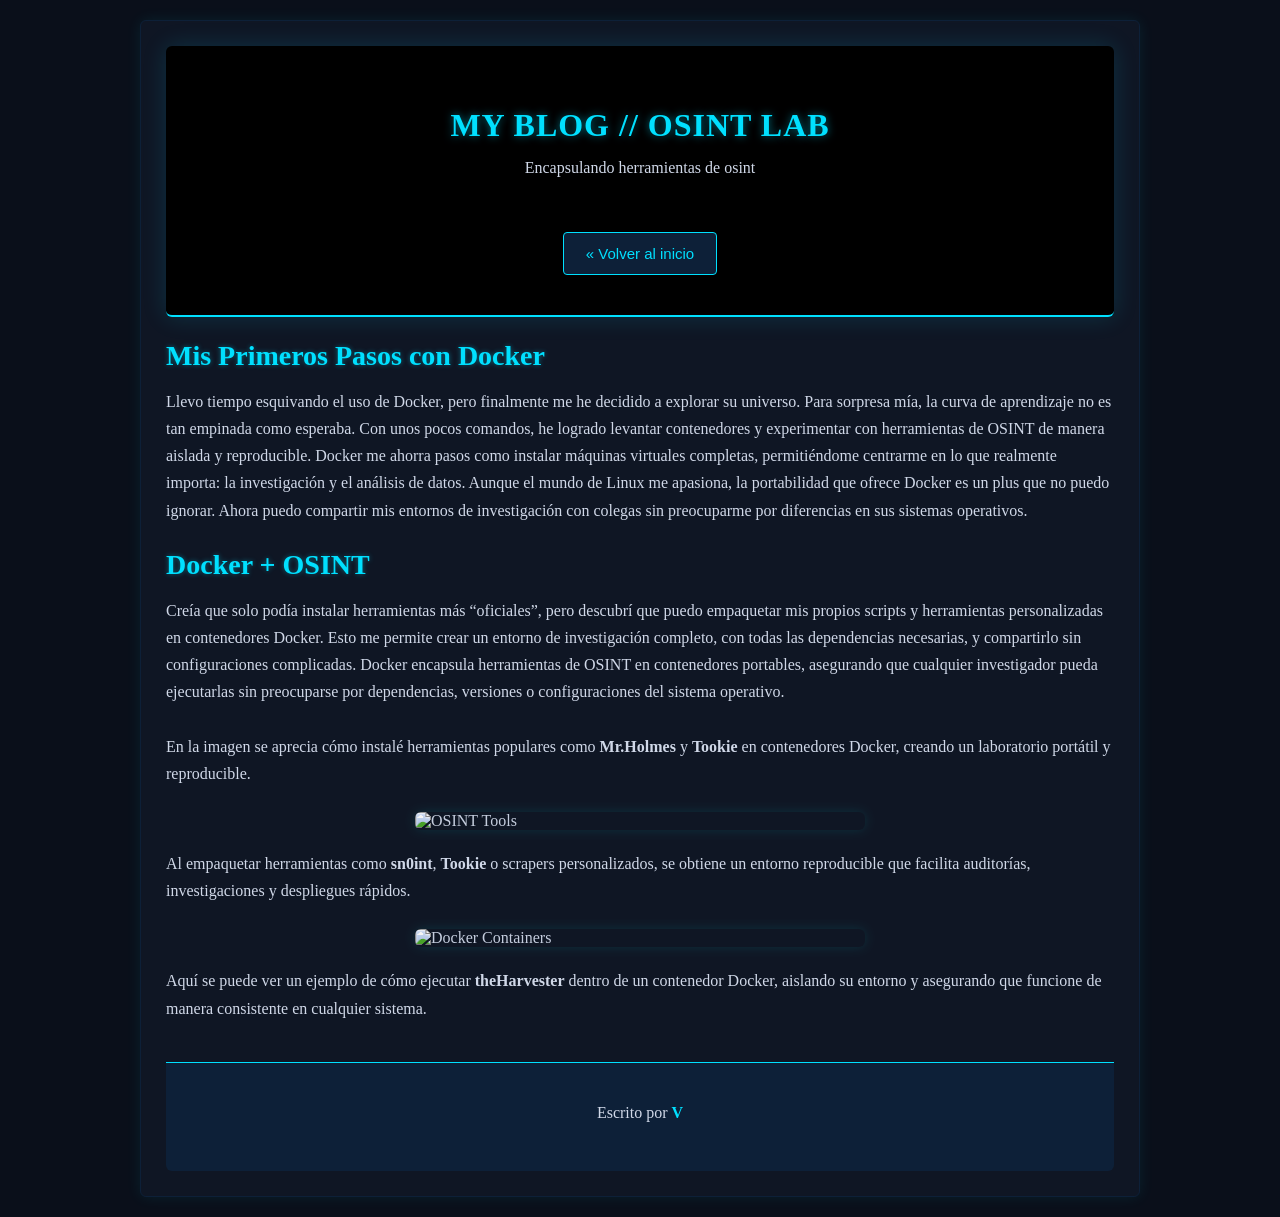
==== post/post13-07.html @ 6e219ebd "Fix CSS link path in post13-07.html" ====
<!DOCTYPE html>
<html>
<head>
  <title>Docker + OSINT // OSINT LAB</title>
  <meta charset="UTF-8">
  <meta name="viewport" content="width=device-width, initial-scale=1">

  <!-- Tipografía moderna -->
  <link rel="stylesheet" href="https://fonts.googleapis.com/css2?family=JetBrains+Mono:wght@300;400;700&display=swap">

  <!-- CSS del post -->
  <link rel="stylesheet" href="post13-07.css">
</head>

<body>

<div class="post-container" style="max-width:1000px">

  <!-- Header -->
  <header class="w3-center w3-padding-32">
    <h1><b>MY BLOG // OSINT LAB</b></h1>
    <p>Encapsulando herramientas de osint </p>

    <a href="index.html">
      <button class="back-button">« Volver al inicio</button>
    </a>
  </header>

  <!-- Contenido del post -->
  <div class="w3-card-4 w3-margin w3-white">

    <!-- Sección 1 -->
    <div class="w3-container">
      <h2><b>Mis Primeros Pasos con Docker</b></h2>
      <p>
        Llevo tiempo esquivando el uso de Docker, pero finalmente me he decidido a explorar su universo.
        Para sorpresa mía, la curva de aprendizaje no es tan empinada como esperaba. Con unos pocos comandos,
        he logrado levantar contenedores y experimentar con herramientas de OSINT de manera aislada y reproducible.
        Docker me ahorra pasos como instalar máquinas virtuales completas, permitiéndome centrarme en lo que realmente importa:
        la investigación y el análisis de datos.
        Aunque el mundo de Linux me apasiona, la portabilidad que ofrece Docker es un plus que no puedo ignorar.
        Ahora puedo compartir mis entornos de investigación con colegas sin preocuparme por diferencias en sus sistemas operativos.
      </p>
    </div>

    <!-- Sección 2 -->
    <div class="w3-container">
      <h2><b>Docker + OSINT</b></h2>
      <p>
        Creía que solo podía instalar herramientas más “oficiales”, pero descubrí que puedo empaquetar mis propios scripts
        y herramientas personalizadas en contenedores Docker. Esto me permite crear un entorno de investigación completo,
        con todas las dependencias necesarias, y compartirlo sin configuraciones complicadas.
        Docker encapsula herramientas de OSINT en contenedores portables, asegurando que cualquier investigador pueda ejecutarlas
        sin preocuparse por dependencias, versiones o configuraciones del sistema operativo.
        <br><br>
        En la imagen se aprecia cómo instalé herramientas populares como <b>Mr.Holmes</b> y <b>Tookie</b> en contenedores Docker,
        creando un laboratorio portátil y reproducible.
      </p>
    </div>

    <!-- Imagen 2 -->
    <img src="images/osint.png" alt="OSINT Tools" class="post-image">

    <!-- Sección 3 -->
    <div class="w3-container">
      <p>
        Al empaquetar herramientas como <b>sn0int</b>, <b>Tookie</b> o scrapers personalizados,
        se obtiene un entorno reproducible que facilita auditorías, investigaciones y despliegues rápidos.
      </p>
    </div>

    <!-- Imagen 3 -->
    <img src="images/harvester.png" alt="Docker Containers" class="post-image">

    <div class="w3-container">
      <p>
        Aquí se puede ver un ejemplo de cómo ejecutar <b>theHarvester</b> dentro de un contenedor Docker,
        aislando su entorno y asegurando que funcione de manera consistente en cualquier sistema.
      </p>
    </div>

  </div>

  <!-- Footer -->
  <footer class="post-footer">
    <p>Escrito por <span class="w3-tag">V</span></p>
  </footer>

</div>

</body>
</html>
---- post/post13-07.css ----
/* ============================
   HEADER ESTILO HACKER / OSINT LAB
   ============================ */

header {
  background-color: #000000; /* fondo negro como el index */
  padding: 40px 20px;
  text-align: center;
  border-bottom: 2px solid #00e0ff;
  box-shadow: 0 0 25px rgba(0, 224, 255, 0.15);
  border-radius: 6px;
}

/* Título principal */
header h1 {
  font-size: 32px;
  color: #00e0ff;
  margin-bottom: 10px;
  text-shadow: 0 0 8px rgba(0, 224, 255, 0.5);
  letter-spacing: 1px;
}

/* Subtítulo */
header p {
  color: #9bb3c9;
  font-size: 16px;
  margin-top: 5px;
}

/* Tag del nombre */
header .w3-tag {
  background-color: #00e0ff !important;
  color: #0a0f1a !important;
  padding: 3px 8px;
  border-radius: 4px;
  font-weight: bold;
}

/* Botón volver */
header .back-button {
  margin-top: 25px;
  background-color: #0d2038 !important;
  color: #00e0ff !important;
  border: 1px solid #00e0ff !important;
  padding: 12px 22px;
  border-radius: 4px;
  font-size: 15px;
  transition: 0.2s ease;
}

header .back-button:hover {
  background-color: #00e0ff !important;
  color: #0a0f1a !important;
  box-shadow: 0 0 12px #00e0ff;
}

/* ============================
   RESPONSIVE HEADER
   ============================ */

@media (max-width: 600px) {
  header {
    padding: 30px 15px;
  }

  header h1 {
    font-size: 26px;
  }

  header p {
    font-size: 14px;
  }

  header .back-button {
    width: 100%;
    padding: 14px;
    font-size: 16px;
  }
}

/* ============================
   ESTILO GENERAL DEL POST
   ============================ */
body {
  background-color: #0a0f1a; /* azul marino casi negro */
  color: #d0d8e8; /* gris azulado suave */
}
/* Contenedor principal del post */
.post-container {
  background-color: #0f1624; /* navy oscuro */
  border: 1px solid #0d2038;
  padding: 25px;
  margin: 20px auto;
  box-shadow: 0 0 15px rgba(0, 255, 255, 0.08);
  border-radius: 6px;
  max-width: 1000px;
  width: 100%;
  box-sizing: border-box; /* evita desbordes */
}

/* Título del post */
.post-container h2 {
  color: #00e0ff;
  font-size: 28px;
  margin-bottom: 10px;
  text-shadow: 0 0 5px rgba(0, 224, 255, 0.4);
}

/* Texto del post */
.post-container p {
  color: #d0d8e8;
  line-height: 1.7;
  font-size: 16px;
  margin-bottom: 25px;
}

/* ============================
   IMÁGENES DEL POST
   ============================ */

.post-image {
  width: 100%;
  max-width: 450px; /* más grande en pantallas grandes */
  display: block;
  margin: 20px auto;
  border-radius: 6px;
  filter: brightness(0.9) contrast(1.15);
  box-shadow: 0 0 12px rgba(0, 255, 255, 0.12);
}

/* ============================
   BOTÓN VOLVER AL INICIO
   ============================ */

.back-button {
  background-color: #0d2038 !important;
  color: #00e0ff !important;
  border: 1px solid #00e0ff !important;
  padding: 10px 20px;
  margin-top: 10px;
  transition: 0.2s ease;
  font-size: 14px;
  border-radius: 4px;
}

.back-button:hover {
  background-color: #00e0ff !important;
  color: #0a0f1a !important;
  box-shadow: 0 0 10px #00e0ff;
}

/* ============================
   FOOTER DEL POST
   ============================ */

.post-footer {
  margin-top: 40px;
  padding: 20px;
  text-align: center;
  background-color: #0d2038;
  border-top: 1px solid #00e0ff;
  color: #9bb3c9;
  border-radius: 0 0 6px 6px;
}

.post-footer span {
  color: #00e0ff;
  font-weight: bold;
}

/* ============================
   RESPONSIVE DESIGN
   ============================ */

/* Tablets */
@media (max-width: 900px) {
  .post-container {
    padding: 20px;
  }

  .post-container h2 {
    font-size: 24px;
  }

  .post-container p {
    font-size: 15px;
  }

  .post-image {
    max-width: 380px;
  }
}

/* Móviles */
@media (max-width: 600px) {
  .post-container {
    padding: 15px;
    margin-top: 10px;
  }

  .post-container h2 {
    font-size: 22px;
    text-align: center;
  }

  .post-container p {
    font-size: 14px;
    line-height: 1.6;
  }

  .post-image {
    max-width: 300px;
    margin: 15px auto;
  }

  .back-button {
    width: 100%;
    text-align: center;
    padding: 12px;
    font-size: 15px;
  }

  .post-footer {
    padding: 15px;
    font-size: 14px;
  }
}
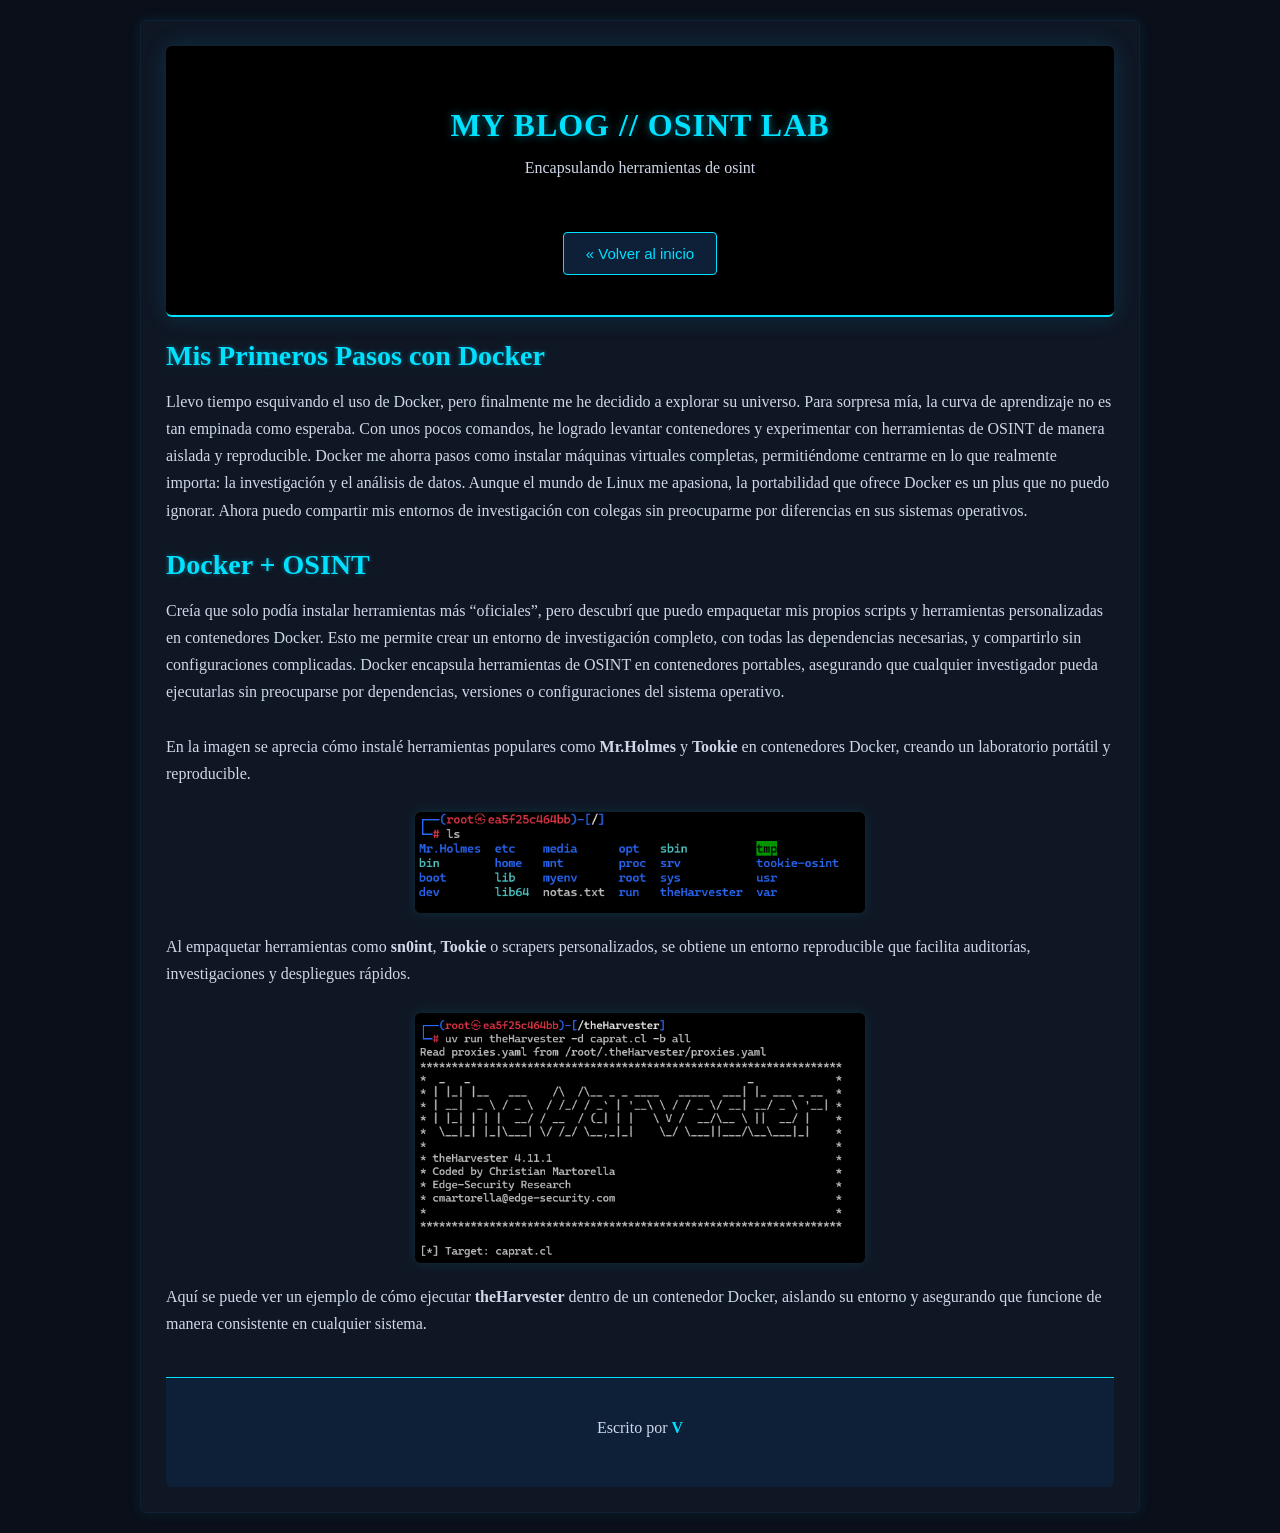
==== commit dd6ba95d: "Update image paths to absolute URLs" ====
--- a/post/post13-07.html
+++ b/post/post13-07.html
@@ -59,7 +59,7 @@
     </div>
 
     <!-- Imagen 2 -->
-    <img src="images/osint.png" alt="OSINT Tools" class="post-image">
+    <img src="/images/osint.png" alt="OSINT Tools" class="post-image">
 
     <!-- Sección 3 -->
     <div class="w3-container">
@@ -70,7 +70,7 @@
     </div>
 
     <!-- Imagen 3 -->
-    <img src="images/harvester.png" alt="Docker Containers" class="post-image">
+    <img src="/images/harvester.png" alt="Docker Containers" class="post-image">
 
     <div class="w3-container">
       <p>
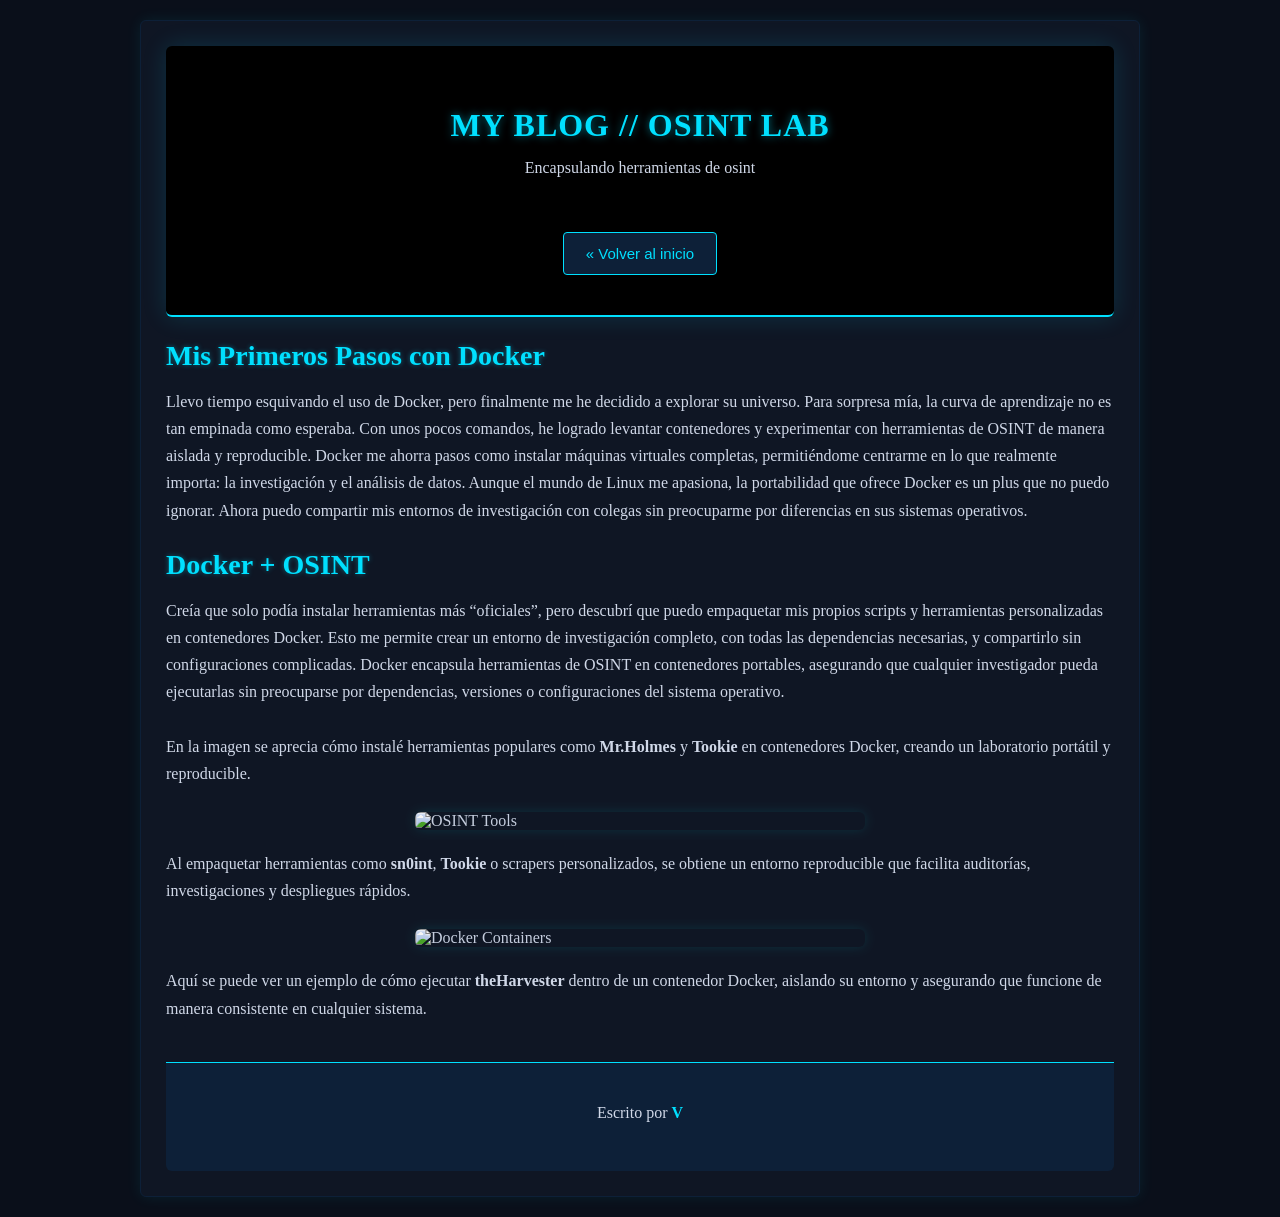
==== commit 44f2e717: "Update image sources to Google Drive links" ====
--- a/post/post13-07.html
+++ b/post/post13-07.html
@@ -59,7 +59,7 @@
     </div>
 
     <!-- Imagen 2 -->
-    <img src="/images/osint.png" alt="OSINT Tools" class="post-image">
+    <img src="https://drive.google.com/file/d/1dVMIMAu9XnT8ahXC1nnakVKN8Sk55mVf/view?usp=drive_link" alt="OSINT Tools" class="post-image">
 
     <!-- Sección 3 -->
     <div class="w3-container">
@@ -70,7 +70,7 @@
     </div>
 
     <!-- Imagen 3 -->
-    <img src="/images/harvester.png" alt="Docker Containers" class="post-image">
+    <img src="https://drive.google.com/file/d/1amht3vWHWH6AI-gkVTEhVUV-FkVVWsWL/view?usp=drive_link" alt="Docker Containers" class="post-image">
 
     <div class="w3-container">
       <p>
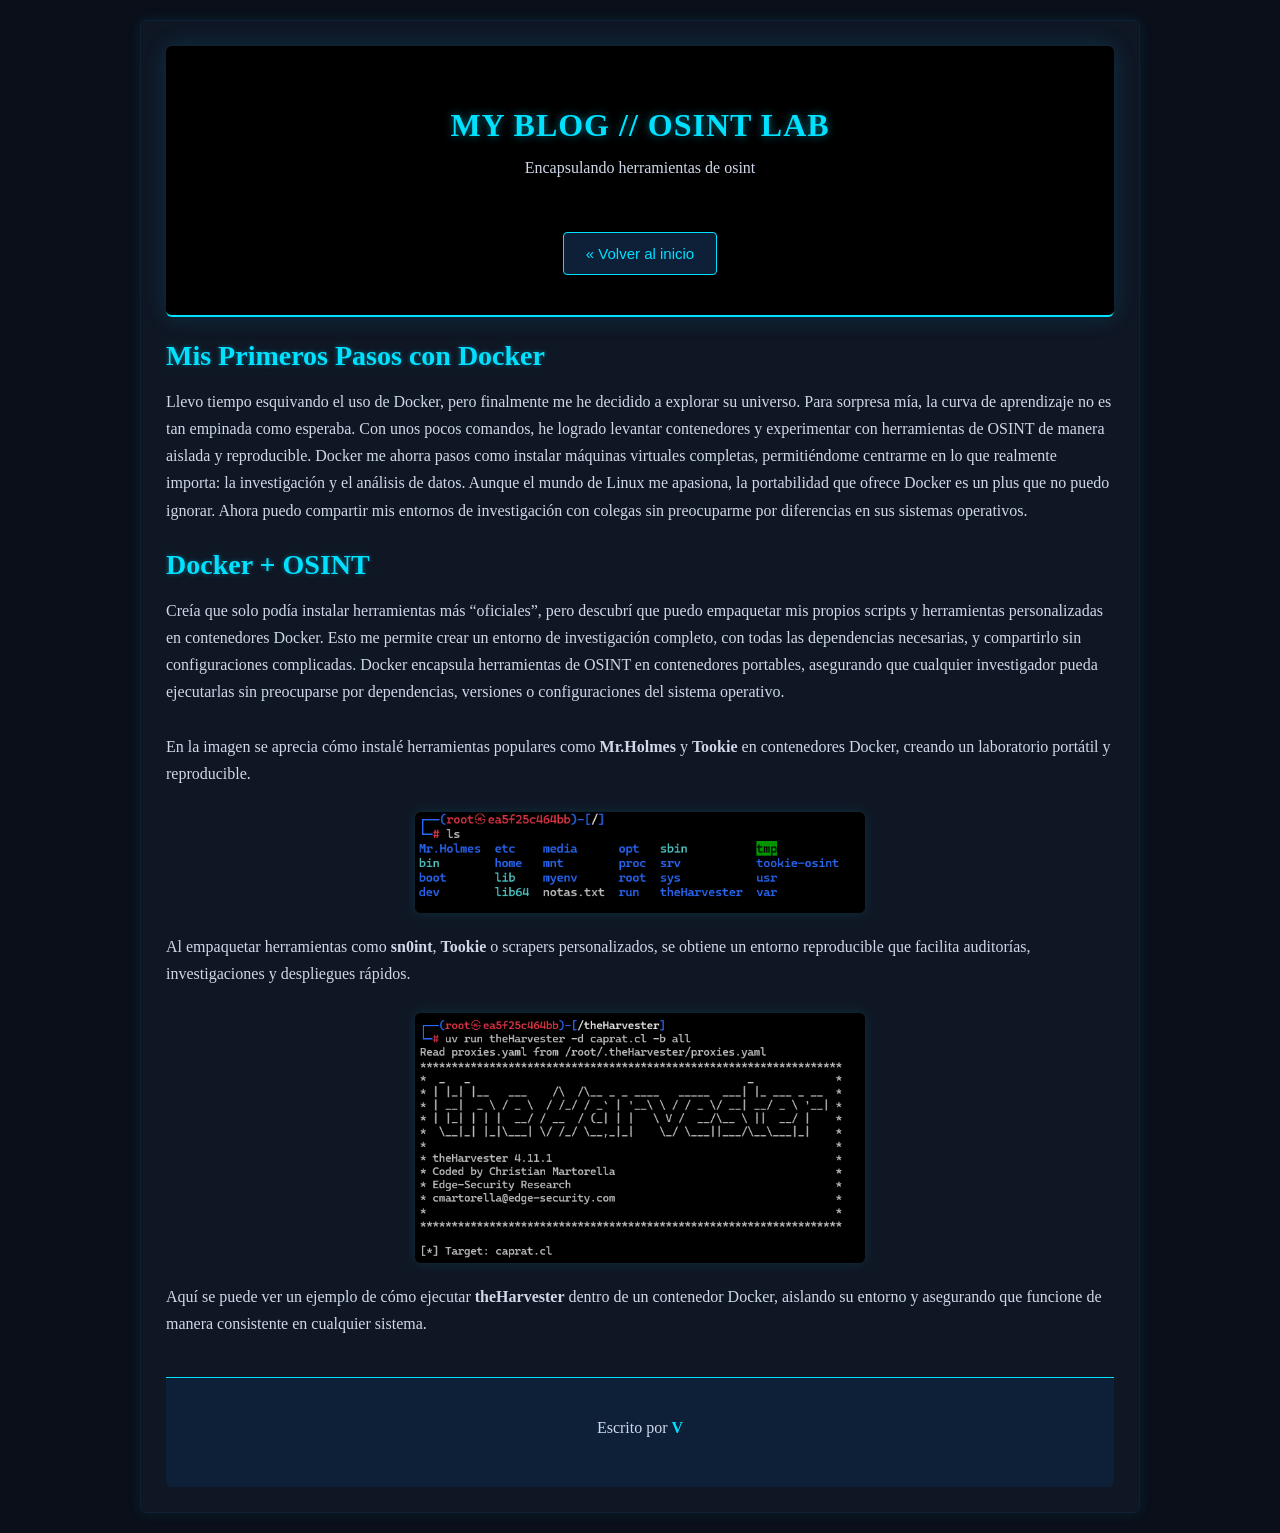
==== commit d5038cad: "Update image sources in post13-07.html" ====
--- a/post/post13-07.html
+++ b/post/post13-07.html
@@ -59,7 +59,7 @@
     </div>
 
     <!-- Imagen 2 -->
-    <img src="https://drive.google.com/file/d/1dVMIMAu9XnT8ahXC1nnakVKN8Sk55mVf/view?usp=drive_link" alt="OSINT Tools" class="post-image">
+    <img src="../images/osint.png" alt="OSINT Tools" class="post-image">
 
     <!-- Sección 3 -->
     <div class="w3-container">
@@ -70,7 +70,7 @@
     </div>
 
     <!-- Imagen 3 -->
-    <img src="https://drive.google.com/file/d/1amht3vWHWH6AI-gkVTEhVUV-FkVVWsWL/view?usp=drive_link" alt="Docker Containers" class="post-image">
+    <img src="../images/harvester.png" alt="Docker Containers" class="post-image">
 
     <div class="w3-container">
       <p>
